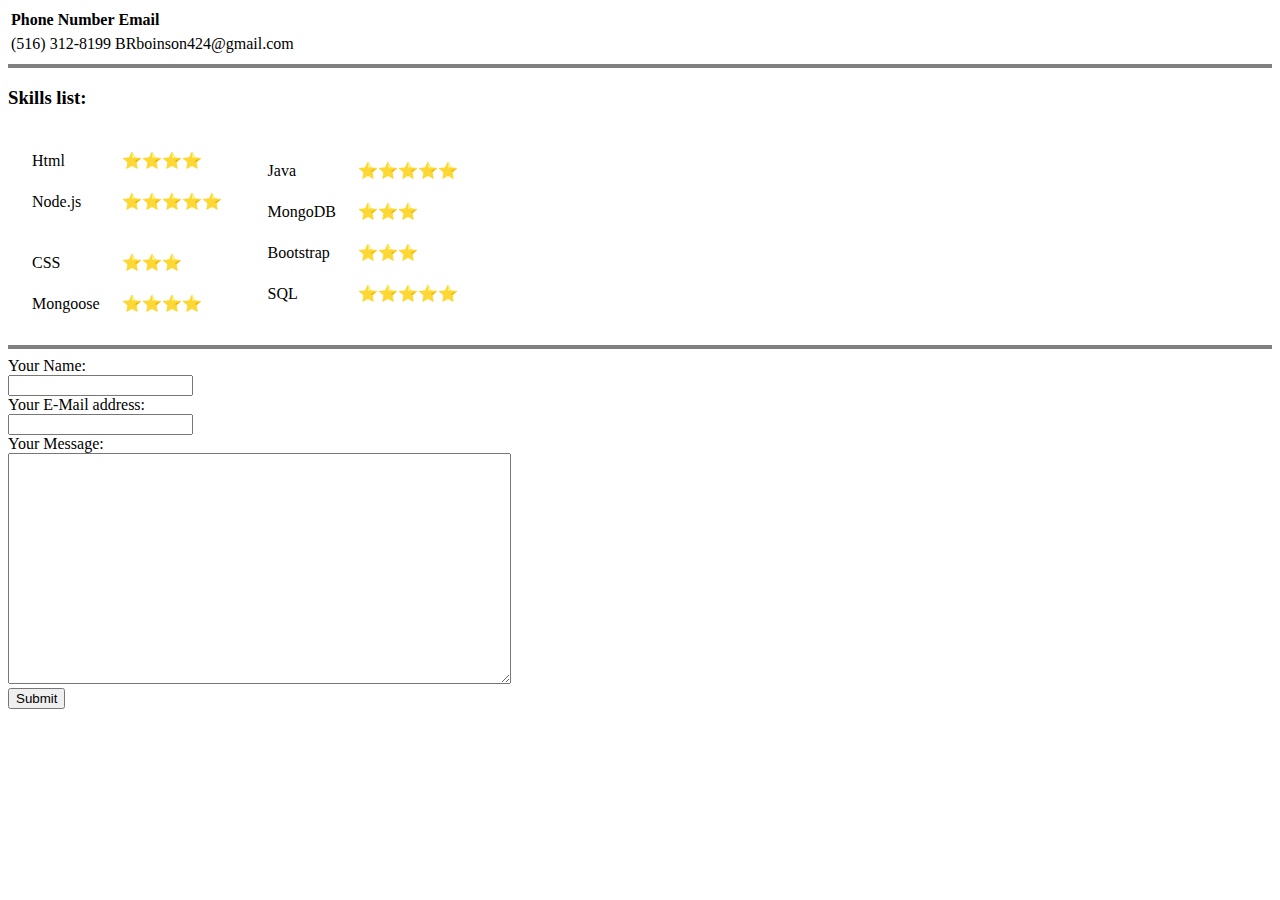
==== contact.html @ 21914764 "Cv files website" ====
<!DOCTYPE html>
<html lang="en">
<head>
    <meta charset="UTF-8">
    <meta http-equiv="X-UA-Compatible" content="IE=edge">
    <meta name="viewport" content="width=device-width, initial-scale=1.0">
    <title>Brandon Robinson's Contact</title>
</head>
<body>
   <table>
       <Thead>
           <th>Phone Number</th>
           <th>Email</th>
       </Thead>
           <table>
           <tr>
               <td>(516) 312-8199</td>
               <td>BRboinson424@gmail.com</td>
           </tr>
   </table>
   <hr size="4" noshade>
   <h3>Skills list:</h3>
   <table>
    <tr>
        <td>
        <table cellspacing="20">
            <tr>
                <td>Html</td>
                <td>⭐⭐⭐⭐</td>
            </tr>
            <tr>
                <td>Node.js</td>
                <td>⭐⭐⭐⭐⭐</td>
            </tr>
            <tr></tr>
                <td>CSS</td>
                <td>⭐⭐⭐</td>
            </tr>
            <tr>
                <td>Mongoose</td>
                <td>⭐⭐⭐⭐</td>
            </tr>
        </table>
        </td>
        <td>   
        <table cellspacing="20">
            <tr>
                <td>Java</td>
                <td>⭐⭐⭐⭐⭐</td>
            </tr>
            <tr>
                <td>MongoDB</td>
                <td>⭐⭐⭐</td>
            </tr>
            <tr>
                <td>Bootstrap</td>
                <td>⭐⭐⭐</td>
            </tr>
            <tr>
                <td>SQL</td>
                <td>⭐⭐⭐⭐⭐</td>
            </tr>
        </table>    
        </td>
    </tr>
    </table>    
    <hr size="4" noshade>
    <form action="Mailto:Robinsob8@nychhc.org" method="post" enctype="text/plain">
        <label for="">Your Name:</label><br>
        <input type="text" name="Your Name"><br>
        <label for="">Your E-Mail address:</label><br>
        <input type="email" name="Your E-Mail" id=""><br>
        <label for="">Your Message:</label><br>
        <textarea name="Your Message" id="" cols="60" rows="15"></textarea><br>
        <input type="submit" value="Submit">
     </form>
    </body>
</html>
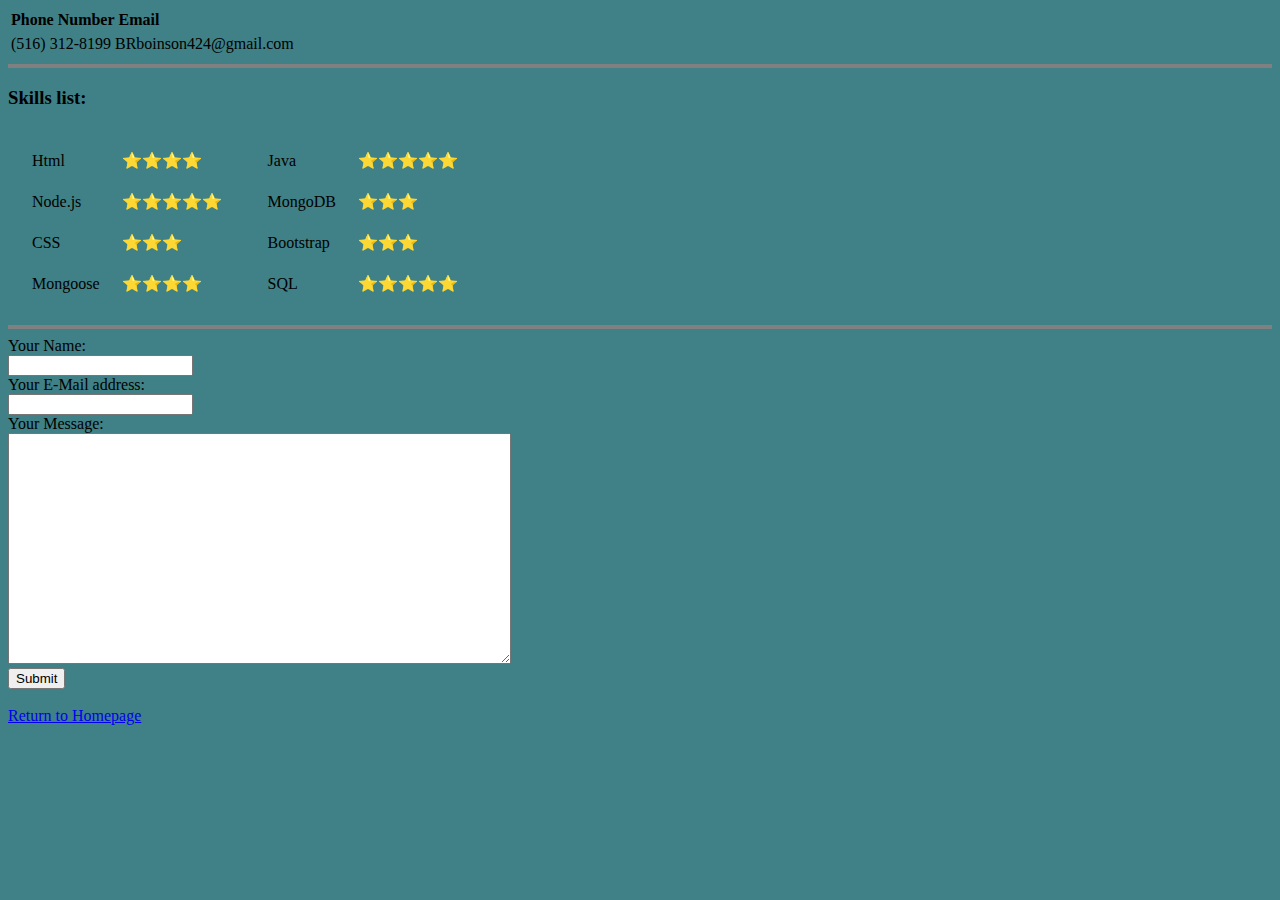
==== commit b8d5bd1d: "Add files via upload" ====
--- a/contact.html
+++ b/contact.html
@@ -6,6 +6,12 @@
     <meta name="viewport" content="width=device-width, initial-scale=1.0">
     <title>Brandon Robinson's Contact</title>
 </head>
+<style>
+    body {
+        background-color: rgb(63, 129, 134)
+    }
+</style>
+
 <body>
    <table>
        <Thead>
@@ -32,7 +38,7 @@
                 <td>Node.js</td>
                 <td>⭐⭐⭐⭐⭐</td>
             </tr>
-            <tr></tr>
+            <tr>
                 <td>CSS</td>
                 <td>⭐⭐⭐</td>
             </tr>
@@ -74,5 +80,7 @@
         <textarea name="Your Message" id="" cols="60" rows="15"></textarea><br>
         <input type="submit" value="Submit">
      </form>
+     <br>
+     <a href="index.html">Return to Homepage</a>
     </body>
 </html>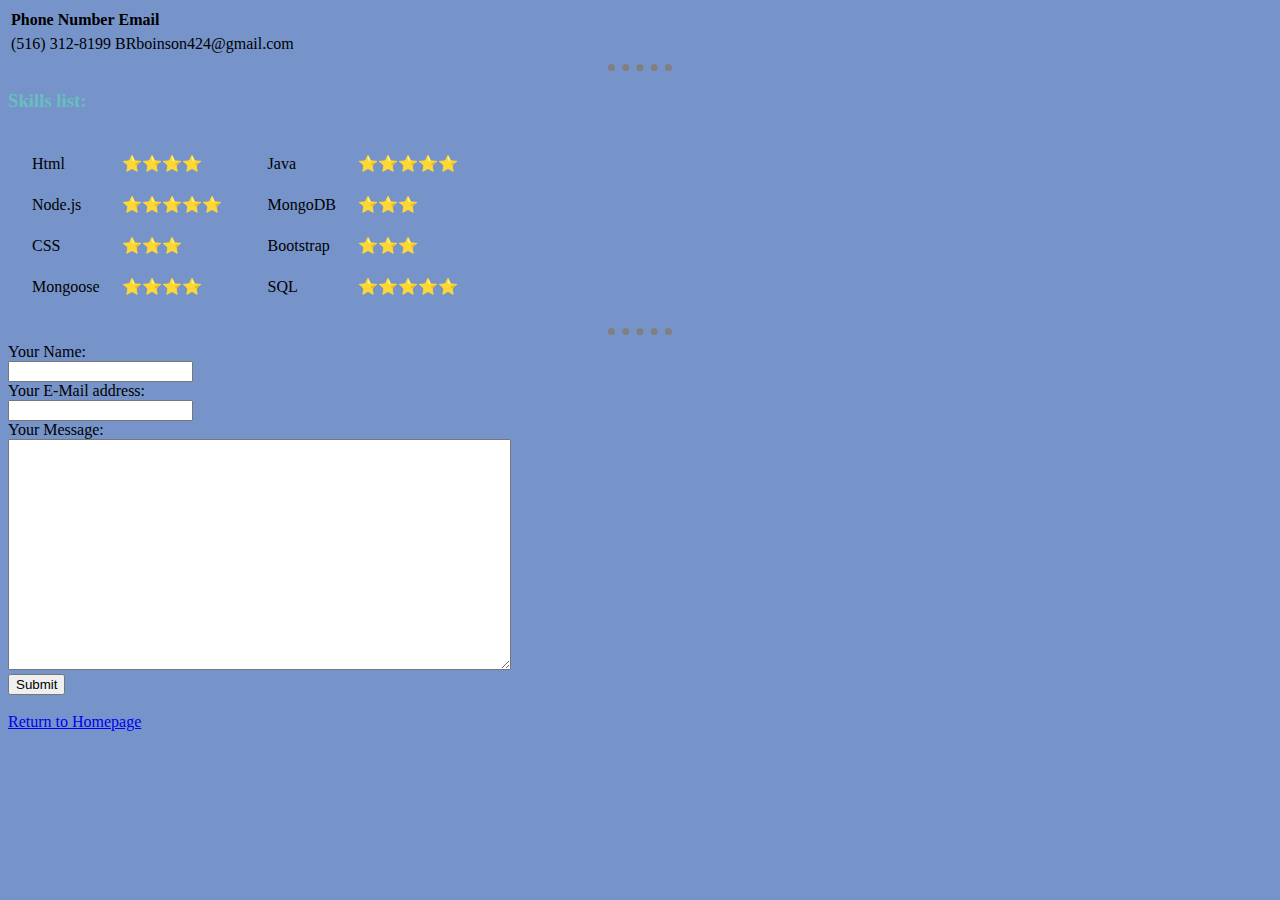
==== commit 7557e40d: "Add files via upload" ====
--- a/contact.html
+++ b/contact.html
@@ -5,13 +5,8 @@
     <meta http-equiv="X-UA-Compatible" content="IE=edge">
     <meta name="viewport" content="width=device-width, initial-scale=1.0">
     <title>Brandon Robinson's Contact</title>
+    <link rel="stylesheet" href="css/styles.css">
 </head>
-<style>
-    body {
-        background-color: rgb(63, 129, 134)
-    }
-</style>
-
 <body>
    <table>
        <Thead>
@@ -24,7 +19,7 @@
                <td>BRboinson424@gmail.com</td>
            </tr>
    </table>
-   <hr size="4" noshade>
+   <hr>
    <h3>Skills list:</h3>
    <table>
     <tr>
@@ -70,7 +65,7 @@
         </td>
     </tr>
     </table>    
-    <hr size="4" noshade>
+    <hr>
     <form action="Mailto:Robinsob8@nychhc.org" method="post" enctype="text/plain">
         <label for="">Your Name:</label><br>
         <input type="text" name="Your Name"><br>
--- a/css/styles.css
+++ b/css/styles.css
@@ -0,0 +1,16 @@
+    body {
+        background-color: rgb(118, 148, 202);
+    }
+    hr {
+        border-style: none;
+        border-top-style: dotted;
+        border-color: grey;
+        border-width: 7px;
+        width: 5%;
+    }    
+    h1 {
+        color: #66BFBF;
+    }
+    h3 {
+        color: #66BFBF;
+    }